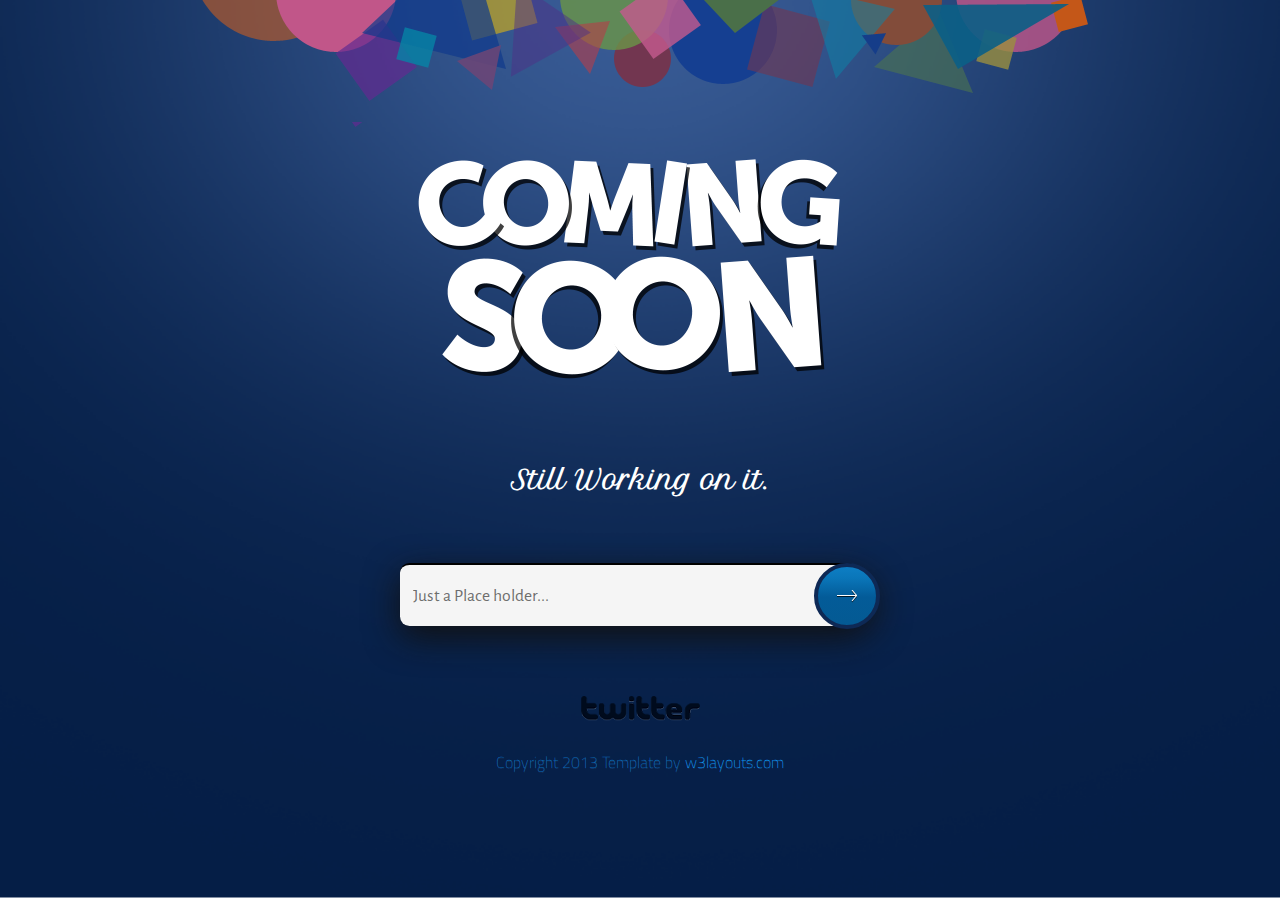
==== index.html @ 4fcbdfac "Under construction" ====
<!DOCTYPE HTML>
<html>
<head>
     <title>The Coming soon Website Template | Home :: w3layouts</title>
	<link href="css/style.css" rel="stylesheet" type="text/css" media="all" />
	<link href='http://fonts.googleapis.com/css?family=Petit+Formal+Script' rel='stylesheet' type='text/css'>
	<link href='http://fonts.googleapis.com/css?family=Alegreya+Sans:300,400' rel='stylesheet' type='text/css'>
	<link href='http://fonts.googleapis.com/css?family=Titillium+Web:400,300' rel='stylesheet' type='text/css'>
	</head>
	<body>
	<div class="content">
			<div class="wrap">
				<div class="content-grid">
			<p><img src="images/top.png" title=""></p>
				</div>
				<div class="grid">
		<p><img src="images/coming.png" title=""></p>
		<h3>Still Working on it.</h3>

		<form>
									<input type="text" size="30" value="Just a Place holder..." onblur="if (this.value=='') this.value = 'Just a Place holder...'" onfocus="if (this.value=='Just a Place holder...') this.value = ''" name="email" id="email">
									<a href="#"><button class="btn span btn-4 btn-4a icon-arrow-right"><span></span></button></a>

									<div id="response"></div>

								</form>
								<div class="clear"></div>
								</div>
		<div class="clear"></div>
		<div class="footer">
			<p class="a">
			<!-- <a href="#"><img src="images/facebook.png" title=""></a> -->
			<a href="https://twitter.com/stupidinabox"><img src="images\twitter.png" title="follow"></a></p>
		<p>Copyright 2013&nbspTemplate by <a href="http://w3layouts.com"> w3layouts.com</a> </p>
		</div>
		<div class="clear"></div>
		</div>
		</div>
		<div class="clear"></div>
</body>
</html>
---- css/style.css ----
html,body,div,span,applet,object,iframe,h1,h2,h3,h4,h5,h6,p,blockquote,pre,a,abbr,acronym,address,big,cite,code,del,dfn,em,img,ins,kbd,q,s,samp,small,strike,strong,sub,sup,tt,var,b,u,i,dl,dt,dd,ol,nav ul,nav li,fieldset,form,label,legend,table,caption,tbody,tfoot,thead,tr,th,td,article,aside,canvas,details,embed,figure,figcaption,footer,header,hgroup,menu,nav,output,ruby,section,summary,time,mark,audio,video{margin:0;padding:0;border:0;font-size:100%;font:inherit;vertical-align:baseline;}
article, aside, details, figcaption, figure,footer, header, hgroup, menu, nav, section {display: block;}
ol,ul{list-style:none;margin:0;padding:0;}
blockquote,q{quotes:none;}
blockquote:before,blockquote:after,q:before,q:after{content:'';content:none;}
table{border-collapse:collapse;border-spacing:0;}
/* start editing from here */
a{text-decoration:none;}
.txt-rt{text-align:right;}/* text align right */
.txt-lt{text-align:left;}/* text align left */
.txt-center{text-align:center;}/* text align center */
.float-rt{float:right;}/* float right */
.float-lt{float:left;}/* float left */
.clear{clear:both;}/* clear float */
.pos-relative{position:relative;}/* Position Relative */
.pos-absolute{position:absolute;}/* Position Absolute */
.vertical-base{	vertical-align:baseline;}/* vertical align baseline */
.vertical-top{	vertical-align:top;}/* vertical align top */
.underline{	padding-bottom:5px;	border-bottom: 1px solid #eee; margin:0 0 20px 0;}/* Add 5px bottom padding and a underline */
nav.vertical ul li{	display:block;}/* vertical menu */
nav.horizontal ul li{	display: inline-block;}/* horizontal menu */
img{max-width:100%;}
/*end reset*/
body {
    background: url(../images/bg.png) no-repeat #fff;
	background-repeat: no-repeat;
	background-attachment: fixed;
	background-position: center;
	background-size: cover;
	font-family: "Open Sans", arial, sans-serif;
	font-weight: 300;
	
}
.wrap {
	width: 80%;
	margin: 0px auto;
}
.content{
	min-height: 46em;
}
.content-grid {
	text-align: center;
}
input[type="text"] {
	font-family: 'Alegreya Sans', sans-serif;
	border: none;
	-webkit-border-radius: 3px 33px 33px 3px;
	border-radius: 10px 33px 33px 10px;
	color: rgba(85, 85, 85, 0.85);
	font-size: 1.1em;
	display: inline;
	padding: 19.7px 13px;
	background: #f5f5f5;
	border-top: 2px solid #000;
	outline: none;
	width: 33%;
	box-shadow: 0px 11px 34px #111;
	vertical-align: middle;
}
form {
	margin-bottom: 0;
	text-align: center;
	width: 100%;
}
.content-grid p img{
	text-align: center;
	z-index: -9999;
	margin-top: -11em;
}
.grid  {
	text-align: center;
	margin-top: 1em;
}
.grid h3 {
	font-family: 'Petit Formal Script', cursive;
	color: #FFF;
	display: block;
	padding-bottom: 2.5em;
	font-size: 1.6em;
	padding-top: 1.5em;
	font-weight: 600;
	text-align: center;
}
.footer
{
	
}
.footer p.a {
	
	display: block;
	line-height: 1.8em;
	text-align: center;
	margin-top: 4em;
}
.footer p {
	font-family: 'Titillium Web', sans-serif;
	color:rgba(14, 151, 243, 0.63);
	display: block;
	font-size: 1em;
	font-weight: 100;
	line-height: 1.8em;
	text-align: center;
	margin-top: 1em;
	text-shadow: 0px 1px 0px rgba(255, 250, 250, 0.09);
}
.footer p.a a{
	color: #000;
		-webkit-transition: all 0.5s ease-out;
	-moz-transition: all 0.5s ease-out;
	-ms-transition: all 0.5s ease-out;
	-o-transition: all 0.5s ease-out;
	transition: all 0.5s ease-out;
	font-weight: 900;
}
.footer p a{
	color: #0E97F3;
		-webkit-transition: all 0.5s ease-out;
	-moz-transition: all 0.5s ease-out;
	-ms-transition: all 0.5s ease-out;
	-o-transition: all 0.5s ease-out;
	transition: all 0.5s ease-out;
	
}
.footer p a:hover{
	color: #fff;
}
.btn {
	background: #0d7ec4; /* Old browsers */
background: -moz-linear-gradient(top,  #0d7ec4 0%, #0a76b9 19%, #035b98 52%, #045a93 100%); /* FF3.6+ */
background: -webkit-gradient(linear, left top, left bottom, color-stop(0%,#0d7ec4), color-stop(19%,#0a76b9), color-stop(52%,#035b98), color-stop(100%,#045a93)); /* Chrome,Safari4+ */
background: -webkit-linear-gradient(top,  #0d7ec4 0%,#0a76b9 19%,#035b98 52%,#045a93 100%); /* Chrome10+,Safari5.1+ */
background: -o-linear-gradient(top,  #0d7ec4 0%,#0a76b9 19%,#035b98 52%,#045a93 100%); /* Opera 11.10+ */
background: -ms-linear-gradient(top,  #0d7ec4 0%,#0a76b9 19%,#035b98 52%,#045a93 100%); /* IE10+ */
background: linear-gradient(to bottom,  #0d7ec4 0%,#0a76b9 19%,#035b98 52%,#045a93 100%); /* W3C */
filter: progid:DXImageTransform.Microsoft.gradient( startColorstr='#0d7ec4', endColorstr='#045a93',GradientType=0 ); /* IE6-9 */

   cursor: pointer;
	padding: 29px 29px;
	display: inline-block;
	position: relative;
	-webkit-transition: all 0.3s;
	-moz-transition: all 0.3s;
	transition: all 0.3s;
	vertical-align: middle;
	margin-left: -67px;
	text-indent: -9999px;
	margin-top: 2.8px;
	outline: none;
	width:42px;
	height: 14px;
	border:none;
}
.btn:after {
	content: '';
	position: absolute;
	z-index: -1;
	-webkit-transition: all 0.3s;
	-moz-transition: all 0.3s;
	transition: all 0.3s;
	
}
button span{
	background: url(../images/arrow.png) repeat-x -8px -4px;
	height: 14px;
	width: 21px;
	display: block;
	-webkit-transition: all 0.6s;
	-moz-transition: all 0.6s;
	transition: all 0.6s;
	top: 23px;
	position: absolute;
	left: 18px;
	outline: none;
}
/* Button 4 */
.btn-4 {
	border-radius: 50px;
	border: 4px solid #0E2955;
	color: #fff;
	overflow: hidden;
}

.btn-4:active {
	color: #17954c;
}

button span:hover {
	background: url(../images/arrow.png) repeat-x 32px -4px;
	height: 14px;
width: 21px;
display: block;
outline: none;
border: none;
}

.btn-4:before {
	position: absolute;
	left:70%;

	display:none;
	-webkit-transition: all 0.3s;
	-moz-transition: all 0.3s;
	transition: all 0.3s;
	
}

.btn-4:active:before {
	color: #17954c;
	left: 20%;
opacity: 0;
top: 20px;
}
/*-----start-responsive-design------*/
@media only screen and (max-width: 1366px) and (min-width: 1280px){
	.wrap{
		width:95%;
	}
	.content-grid p img{
		margin-top: -8em;
	}

}
@media only screen and (max-width: 1280px) and (min-width: 1024px) {
	.wrap{
		width:95%;
	}
	
	input[type="text"] {
		width: 37%;
	}
	.content-grid p img{
		margin-top: -8em;
	}
}
@media only screen and (max-width: 1024px) and (min-width: 768px) {
	.wrap{
		width:95%;
	}
		.grid p {
		margin-top: 1em;
	}
	.grid h3 {
		padding-top: 1.2em;
		padding-bottom: 2em;
	}
	.footer p.a {
		margin-top: 4em;
	}
	input[type="text"] {
		width: 45%;
	}
	.content-grid p img{
		margin-top: -8em;
	}
}
@media only screen and (max-width: 768px) and (min-width: 480px) {
	.wrap{
		width:95%;
	}
	.content-grid p {
		margin-top: 5.9em;
	}
	.grid p{
		margin-top: 0em;
	}
	.grid p img {
		width: 80%;
		margin-top: 1em;
	}
	.grid h3 {
		font-size: 1em;
		padding-top: 1.5em;
		padding-bottom: 3em;
	}
	input[type="text"] {
		font-size: 0.8em;
		padding: 19.7px 13px;
		width: 57%;
	}
	.btn {
		padding: 25px 25px;
		margin-left: -61px;
		margin-top: 2.8px;
	}
	.footer p.a {
		margin-top: 4em;
		margin-bottom: 0em;
	}
	.footer p {
		margin-bottom: 1em;
	}
	button span {
		top: 18px;
		left: 14px;
	}
}
@media only screen and (max-width: 480px) and (min-width: 320px) {
	.wrap{
		width:95%;
	}
	.content-grid p img{
		margin-top: -2em;
		width: 300px;
		text-align: center;
	}
	.content-grid {
		text-align: center;
		margin: 0px auto;
	}
	.grid {
		margin-top: 0em;
	}
	.grid p{
		margin-top: 0em;
	}
	.grid p img {
		width: 283px;
		margin-top: 0.3em;
	}
	.grid h3 {
		font-size: 0.9em;
		padding-top: 1.2em;
		padding-bottom: 1.7em;
	}
	input[type="text"] {
		font-size: 0.9em;
		padding: 10.7px 13px;
		width: 72%;
	}
	.btn {
		padding: 18px 18px;
		margin-left: -48px;
		margin-top: 2.8px;
	}
	.footer p.a {
		margin-top: 2.7em;
		margin-bottom: 0em;
	}
	.footer p.a a img {
		margin-bottom: 0em;
		width:100px;
	}
	.footer p {
		margin-bottom: 1em;
		margin-top: 0.8em;
        font-size:0.9em;
	}
	button span:hover {
		background: url(../images/arrow.png) repeat-x 32px -4px;
		height: 14px;
		width: 21px;
	}
	button span {
		background: url(../images/arrow.png) repeat-x -9px -4px;
		height: 14px;
		width: 21px;
		top: 12px;
		left: 8px;
	}
}
@media only screen and (max-width: 320px) and (min-width: 240px) {
	.grid p img {
		width: 100%;
		margin-top: 0em;
	}
	
	.content-grid p {
		margin-top:3em;
	}
	
	.grid p{
		margin-top: 0em;
	}
	
	.grid h3 {
		font-size: 1em;
		padding-top: 1em;
		padding-bottom: 1.4em;
	}
	input[type="text"] {
		font-size: 0.9em;
		padding: 10.7px 13px;
		width: 72%;
	}
	.btn {
		padding: 18px 18px;
		margin-left: -48px;
		margin-top: 2.8px;
	}
	.footer p.a {
		margin-top: 2.5em;
		margin-bottom: 0em;
	}
	.footer p {
		margin-bottom: 1em;
	}
	button span:hover {
		background: url(../images/arrow.png) repeat-x 32px -4px;
		height: 14px;
		width: 21px;
	}
	button span {
		background: url(../images/arrow.png) repeat-x -9px -4px;
		height: 14px;
		width: 21px;
		top: 12px;
		left: 8px;
	}
	.content-grid p img {
		margin-top: -4.6em;
	}
	.wrap{
		width:95%;
	}
}
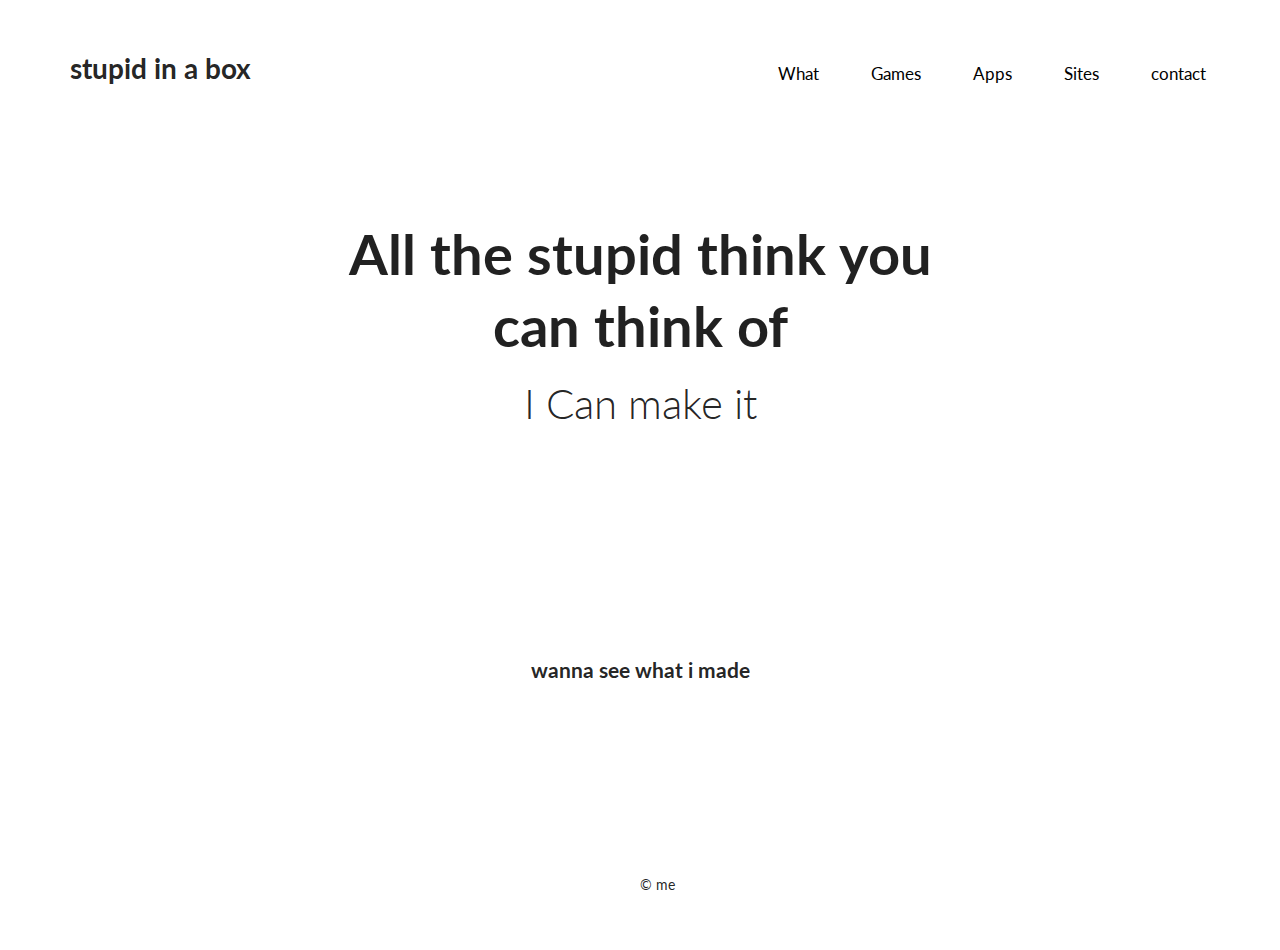
==== commit ea69331a: "website stage 1" ====
--- a/index.html
+++ b/index.html
@@ -1,41 +1,67 @@
 <!DOCTYPE HTML>
 <html>
 <head>
-     <title>The Coming soon Website Template | Home :: w3layouts</title>
-	<link href="css/style.css" rel="stylesheet" type="text/css" media="all" />
-	<link href='http://fonts.googleapis.com/css?family=Petit+Formal+Script' rel='stylesheet' type='text/css'>
-	<link href='http://fonts.googleapis.com/css?family=Alegreya+Sans:300,400' rel='stylesheet' type='text/css'>
-	<link href='http://fonts.googleapis.com/css?family=Titillium+Web:400,300' rel='stylesheet' type='text/css'>
+    <meta charset="utf-8">
+    <title>Hello stupid!</title>
+<!--    fonts    -->
+    <link href="https://fonts.googleapis.com/css?family=Lato:400,700" rel="stylesheet">
+<!--    vendors    -->
+    <link href="vendors/css/semantic.css" rel="stylesheet">
+<!--
+    <script src="vendors/js/jquery-3.1.1.js"></script>
+    <script src="vendors/js/semantic.js"></script>
+-->
+<!--    sources    -->
+    <link href="resources/css/style.css" rel="stylesheet">
 	</head>
 	<body>
-	<div class="content">
-			<div class="wrap">
-				<div class="content-grid">
-			<p><img src="images/top.png" title=""></p>
-				</div>
-				<div class="grid">
-		<p><img src="images/coming.png" title=""></p>
-		<h3>Still Working on it.</h3>
+        <section class="home">
+        <header class="row">
+            <nav class="navigation">
+                <div class="">
+                    <h1 class="logo">stupid in a box</h1>
+                <ul class="main-nav">
+                    <li><a href="#">What</a></li>
+                    <li><a href="#">Games</a></li>
+                    <li><a href="#">Apps</a></li>
+                    <li><a href="#">Sites</a></li>
+                    <li><a href="#">contact</a></li>
+                </ul>
+                </div>
+            </nav>
+            <div class="what-text">
+                <h2>All the stupid think you  can think of <br><span>I Can make it</span> </h2>
+                <h3>wanna see what i made</h3>
+            </div>
+        </header>
+        </section>
+        <section id="games">
+            
+        </section>
+        <section id="apps">
+            
+        </section>
+        
+        <section id="sites">
+            
+        </section>
+        <section id="conatct">
+        
+        </section>
+        <footer>
+            &copy; me
+        </footer>
+<!--        =================================          -->
+    <script>
+        (function(i,s,o,g,r,a,m){i['GoogleAnalyticsObject']=r;i[r]=i[r]||function(){
+            (i[r].q=i[r].q||[]).push(arguments)},i[r].l=1*new Date();a=s.createElement(o),
+            m=s.getElementsByTagName(o)[0];a.async=1;a.src=g;m.parentNode.insertBefore(a,m)
+                                })(window,document,'script','https://www.google-analytics.com/analytics.js','ga');
 
-		<form>
-									<input type="text" size="30" value="Just a Place holder..." onblur="if (this.value=='') this.value = 'Just a Place holder...'" onfocus="if (this.value=='Just a Place holder...') this.value = ''" name="email" id="email">
-									<a href="#"><button class="btn span btn-4 btn-4a icon-arrow-right"><span></span></button></a>
+        ga('create', 'UA-98629355-1', 'auto');
+        ga('send', 'pageview');
 
-									<div id="response"></div>
-
-								</form>
-								<div class="clear"></div>
-								</div>
-		<div class="clear"></div>
-		<div class="footer">
-			<p class="a">
-			<!-- <a href="#"><img src="images/facebook.png" title=""></a> -->
-			<a href="https://twitter.com/stupidinabox"><img src="images\twitter.png" title="follow"></a></p>
-		<p>Copyright 2013&nbspTemplate by <a href="http://w3layouts.com"> w3layouts.com</a> </p>
-		</div>
-		<div class="clear"></div>
-		</div>
-		</div>
-		<div class="clear"></div>
+    </script>
 </body>
+    
 </html>
